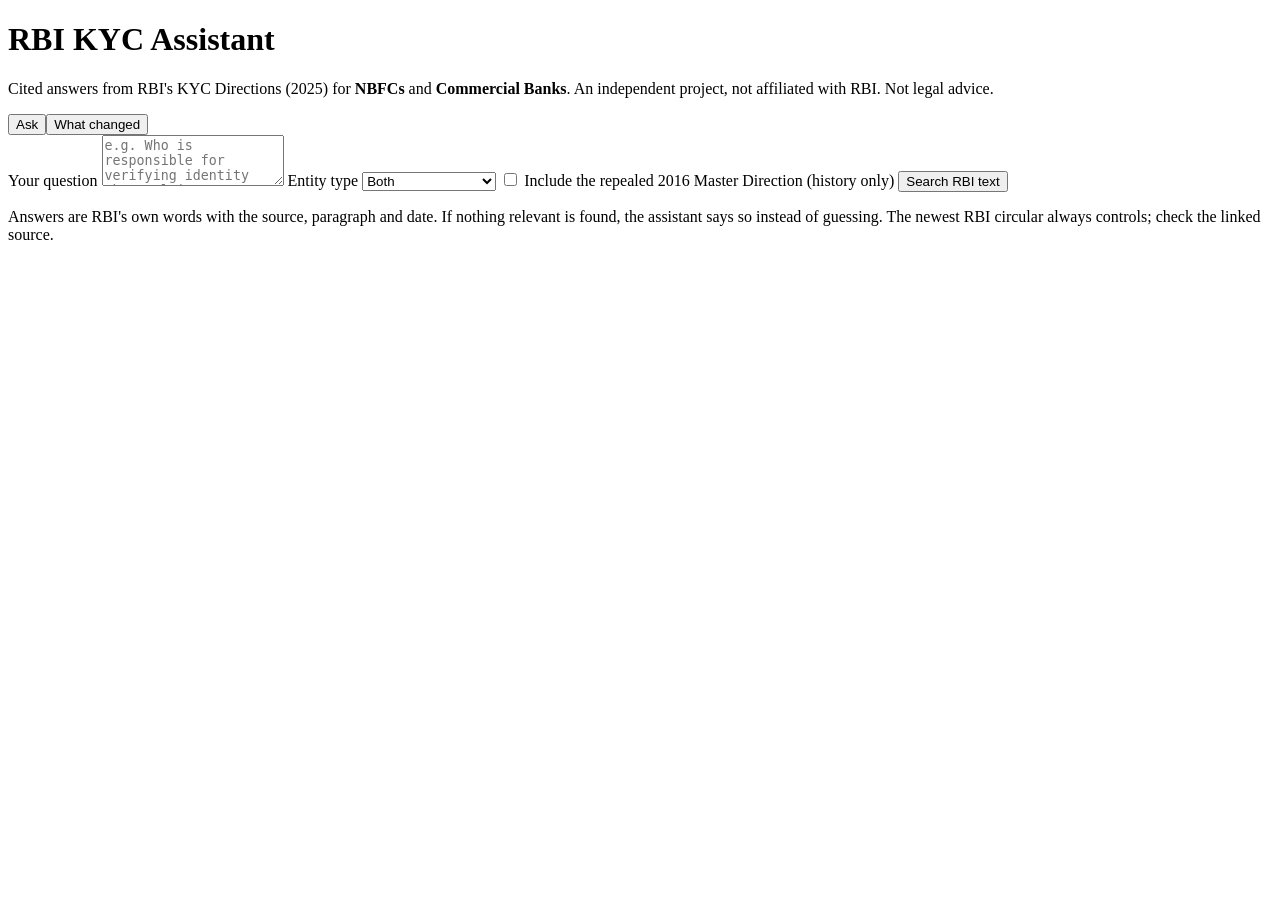
==== public/index.html @ 60dbfe1b "Parse RBI pages into cited chunks with change/colour tracking; retrieval, API, UI, refresh workflow," ====
<!doctype html>
<html lang="en">
<head>
<meta charset="utf-8">
<meta name="viewport" content="width=device-width, initial-scale=1">
<title>RBI KYC Assistant for NBFCs and Commercial Banks</title>
<meta name="description" content="Cited answers from RBI's KYC Directions for NBFCs and commercial banks. Not legal advice.">
<link rel="stylesheet" href="/style.css">
</head>
<body>
<header><h1>RBI KYC Assistant</h1>
<p>Cited answers from RBI's KYC Directions (2025) for <strong>NBFCs</strong> and <strong>Commercial Banks</strong>. An independent project, not affiliated with RBI. Not legal advice.</p></header>
<main>
<nav role="tablist"><button id="tab-ask" role="tab" aria-selected="true">Ask</button><button id="tab-changes" role="tab" aria-selected="false">What changed</button></nav>
<section id="ask">
<form id="f"><label for="q">Your question</label>
<textarea id="q" maxlength="400" rows="3" required placeholder="e.g. Who is responsible for verifying identity when relying on CKYCR records?"></textarea>
<label for="entity">Entity type</label>
<select id="entity"><option value="">Both</option><option value="nbfc">NBFC</option><option value="commercial_banks">Commercial Banks</option></select>
<label class="inline"><input type="checkbox" id="hist"> Include the repealed 2016 Master Direction (history only)</label>
<button type="submit">Search RBI text</button></form>
<div id="out" aria-live="polite"></div>
</section>
<section id="changes" hidden><div id="chg" aria-live="polite"></div></section>
</main>
<footer><p>Answers are RBI's own words with the source, paragraph and date. If nothing relevant is found, the assistant says so instead of guessing. The newest RBI circular always controls; check the linked source.</p></footer>
<script src="/app.js"></script>
</body>
</html>
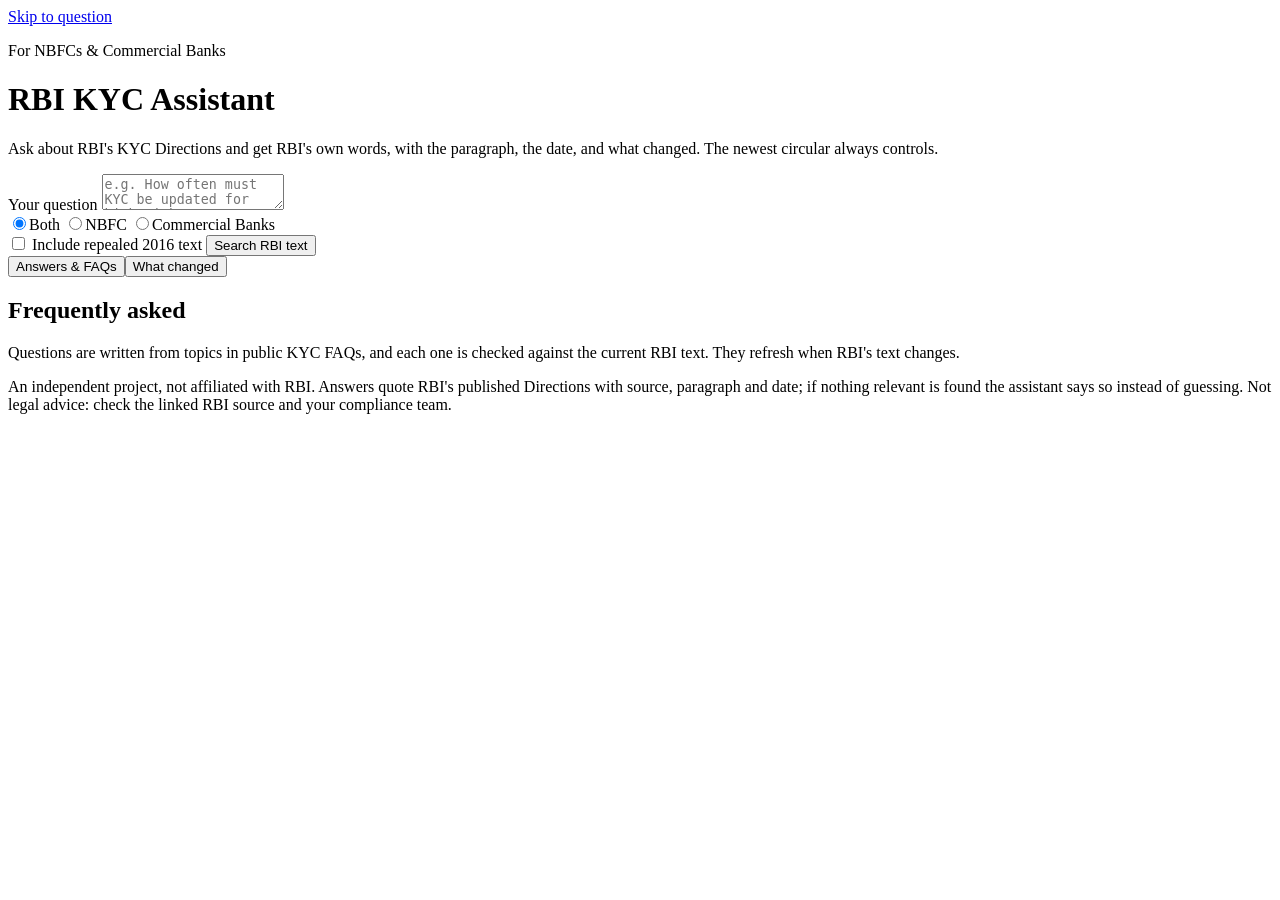
==== commit b46f6fd3: "Add question bank, detailed answers with what-changed, auto FAQs, and site redesign - 84-question ba" ====
--- a/public/index.html
+++ b/public/index.html
@@ -4,26 +4,45 @@
 <meta charset="utf-8">
 <meta name="viewport" content="width=device-width, initial-scale=1">
 <title>RBI KYC Assistant for NBFCs and Commercial Banks</title>
-<meta name="description" content="Cited answers from RBI's KYC Directions for NBFCs and commercial banks. Not legal advice.">
+<meta name="description" content="Cited answers from RBI's KYC Directions for NBFCs and commercial banks, with what changed. Not legal advice.">
 <link rel="stylesheet" href="/style.css">
 </head>
 <body>
-<header><h1>RBI KYC Assistant</h1>
-<p>Cited answers from RBI's KYC Directions (2025) for <strong>NBFCs</strong> and <strong>Commercial Banks</strong>. An independent project, not affiliated with RBI. Not legal advice.</p></header>
-<main>
-<nav role="tablist"><button id="tab-ask" role="tab" aria-selected="true">Ask</button><button id="tab-changes" role="tab" aria-selected="false">What changed</button></nav>
-<section id="ask">
-<form id="f"><label for="q">Your question</label>
-<textarea id="q" maxlength="400" rows="3" required placeholder="e.g. Who is responsible for verifying identity when relying on CKYCR records?"></textarea>
-<label for="entity">Entity type</label>
-<select id="entity"><option value="">Both</option><option value="nbfc">NBFC</option><option value="commercial_banks">Commercial Banks</option></select>
-<label class="inline"><input type="checkbox" id="hist"> Include the repealed 2016 Master Direction (history only)</label>
-<button type="submit">Search RBI text</button></form>
-<div id="out" aria-live="polite"></div>
-</section>
-<section id="changes" hidden><div id="chg" aria-live="polite"></div></section>
+<a class="skip" href="#q">Skip to question</a>
+<header class="hero">
+  <div class="wrap">
+    <p class="eyebrow">For NBFCs &amp; Commercial Banks</p>
+    <h1>RBI KYC Assistant</h1>
+    <p class="lede">Ask about RBI's KYC Directions and get RBI's own words, with the paragraph, the date, and what changed. The newest circular always controls.</p>
+    <form id="f" class="ask">
+      <label for="q" class="sr">Your question</label>
+      <textarea id="q" maxlength="400" rows="2" required placeholder="e.g. How often must KYC be updated for high-risk customers?"></textarea>
+      <div class="row">
+        <div class="seg" role="radiogroup" aria-label="Entity type">
+          <input type="radio" name="ent" id="e-both" value="" checked><label for="e-both">Both</label>
+          <input type="radio" name="ent" id="e-nbfc" value="nbfc"><label for="e-nbfc">NBFC</label>
+          <input type="radio" name="ent" id="e-cb" value="commercial_banks"><label for="e-cb">Commercial Banks</label>
+        </div>
+        <label class="chk"><input type="checkbox" id="hist"> Include repealed 2016 text</label>
+        <button type="submit" class="primary">Search RBI text</button>
+      </div>
+    </form>
+  </div>
+</header>
+<main class="wrap">
+  <nav class="tabs" role="tablist"><button id="tab-ask" role="tab" aria-selected="true">Answers &amp; FAQs</button><button id="tab-changes" role="tab" aria-selected="false">What changed</button></nav>
+  <section id="ask">
+    <div id="out" aria-live="polite"></div>
+    <div id="faq">
+      <div id="new-box" hidden><h2>New &amp; amended</h2><div id="new" class="chips"></div></div>
+      <h2>Frequently asked</h2>
+      <p class="muted">Questions are written from topics in public KYC FAQs, and each one is checked against the current RBI text. They refresh when RBI's text changes.</p>
+      <div id="topics"></div>
+    </div>
+  </section>
+  <section id="changes" hidden><h2>Change history</h2><div id="chg" aria-live="polite"></div></section>
 </main>
-<footer><p>Answers are RBI's own words with the source, paragraph and date. If nothing relevant is found, the assistant says so instead of guessing. The newest RBI circular always controls; check the linked source.</p></footer>
+<footer class="wrap"><p>An independent project, not affiliated with RBI. Answers quote RBI's published Directions with source, paragraph and date; if nothing relevant is found the assistant says so instead of guessing. Not legal advice: check the linked RBI source and your compliance team.</p></footer>
 <script src="/app.js"></script>
 </body>
 </html>
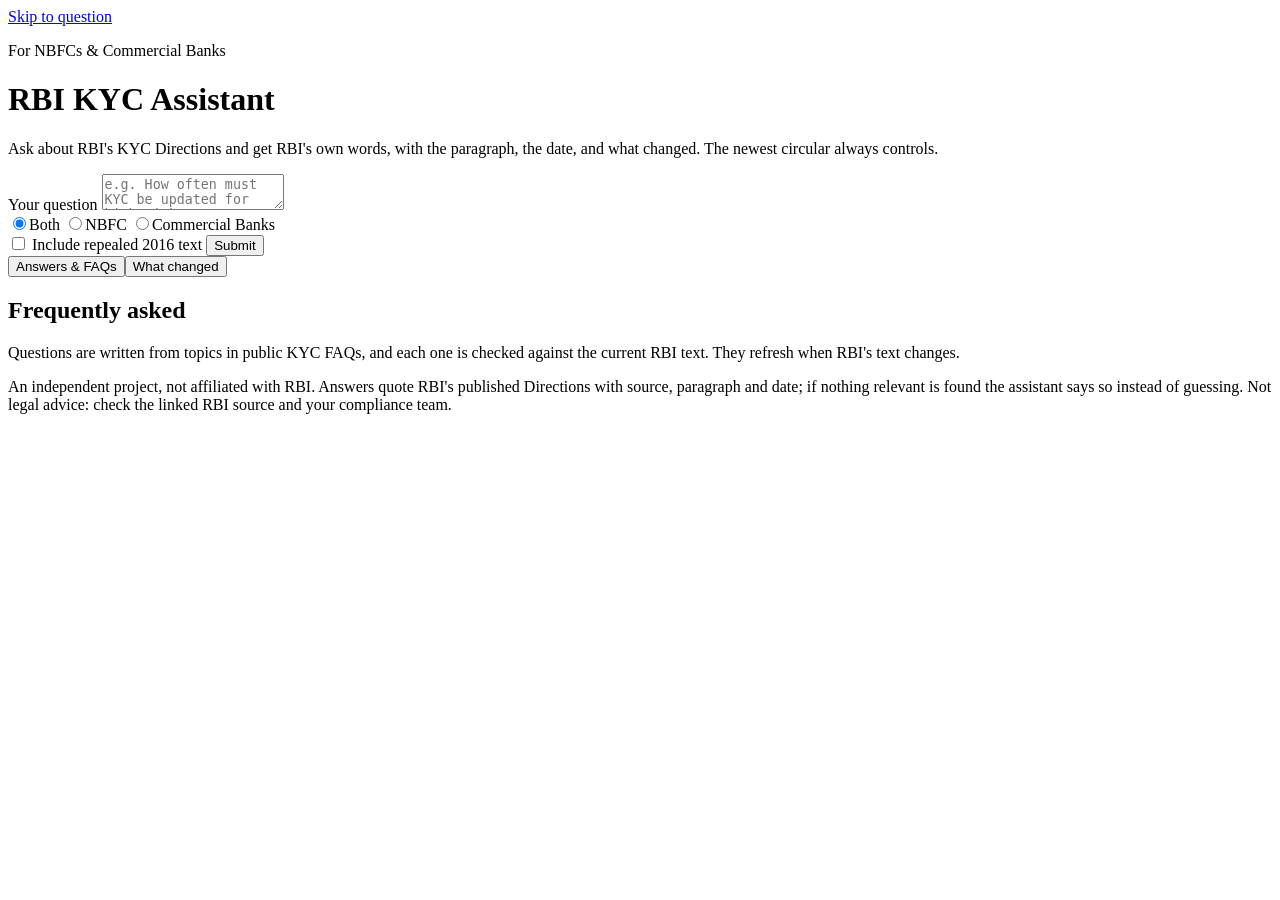
==== commit 904f0bd2: "Rename search button to Submit Co-Authored-By: Claude Sonnet 5.5 <noreply@anthropic.com> Claude-Sess" ====
--- a/public/index.html
+++ b/public/index.html
@@ -24,7 +24,7 @@
           <input type="radio" name="ent" id="e-cb" value="commercial_banks"><label for="e-cb">Commercial Banks</label>
         </div>
         <label class="chk"><input type="checkbox" id="hist"> Include repealed 2016 text</label>
-        <button type="submit" class="primary">Search RBI text</button>
+        <button type="submit" class="primary">Submit</button>
       </div>
     </form>
   </div>
